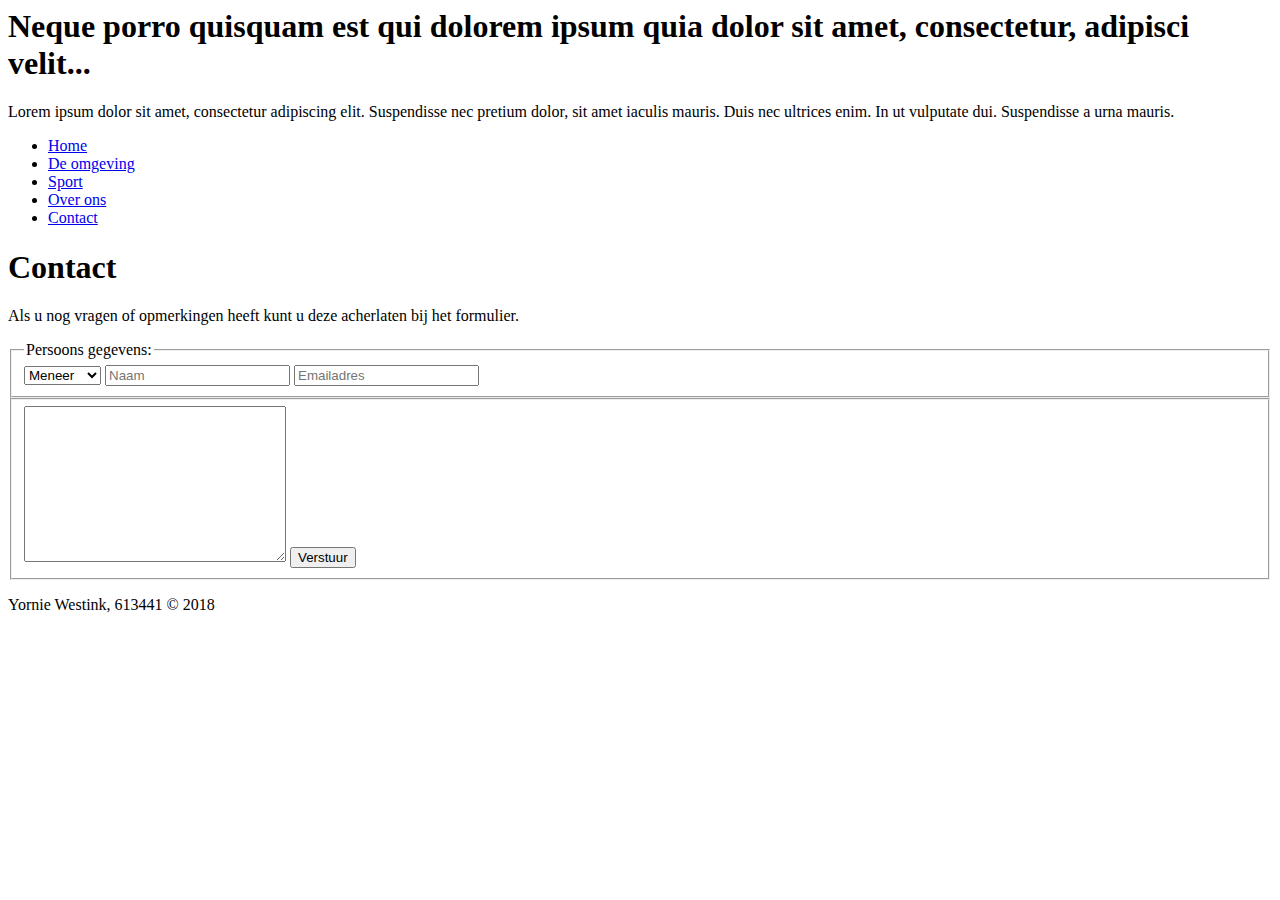
==== Contact.html @ 9ab56a3a "contact+video background" ====
<!DOCTYPE html5>
<html lang="en">
    <head>
        <meta charset="utf-8"/>
        <meta name="viewport" content="width=device-width, initial-scale=1.0"/>
        <meta name="description" content=""/>
        <meta name="keywords" content="teakwondo, mudo, jijutsu, vechtsport haarlem"/>
        <meta name="author" content="Yornie Westink">

        <link rel="stylesheet" type="text/css" href="./css/Stylesheet.css"/>
        <title>Website title</title>
    </head>

    <body>
        <header>
            <h1>Neque porro quisquam est qui dolorem ipsum quia dolor sit amet, consectetur, adipisci velit...</h1>
            <p>Lorem ipsum dolor sit amet, consectetur adipiscing elit. Suspendisse nec pretium dolor, sit amet iaculis mauris. Duis nec ultrices enim. In ut vulputate dui. Suspendisse a urna mauris.</p>
        </header> 
        <nav>
            <ul>
                <li><a href="Index.html">Home</a></li>
                <li><a href="#">De omgeving</a></li>
                <li><a href="#">Sport</a></li>
                <li><a href="#">Over ons</a></li>
                <li><a id=current href="Contact.html">Contact</a></li>
            </ul>
        </nav>

        <section class=content-contact>
            <h1>Contact</h1>
            <p>Als u nog vragen of opmerkingen heeft kunt u deze acherlaten bij het formulier.</p>
           <form action="http://witan.nl/inholland/testform.php" method="POST" name="contact-form">
                <fieldset>
                    <legend>Persoons gegevens:</legend>
                    <select name="Aanhef" aria-placeholder="Aanhef">
                        <option value="meneer" >Meneer</option>
                        <option value="mevrouw">Mevrouw</option>
                    </select>
                  <input name="name" type="text" placeholder="Naam">
                  <input name="email" type="email" placeholder="Emailadres">
                </fieldset>
                <fieldset>
                    <textarea name="message" cols="30" rows="10"></textarea>
                    <button type="submit" form="contact-form">Verstuur</button>
                </fieldset>
            
           </form>
        </section>

        <footer>
            <p>Yornie Westink, 613441 &copy; 2018</p>
        </footer>
    </body>
</html>
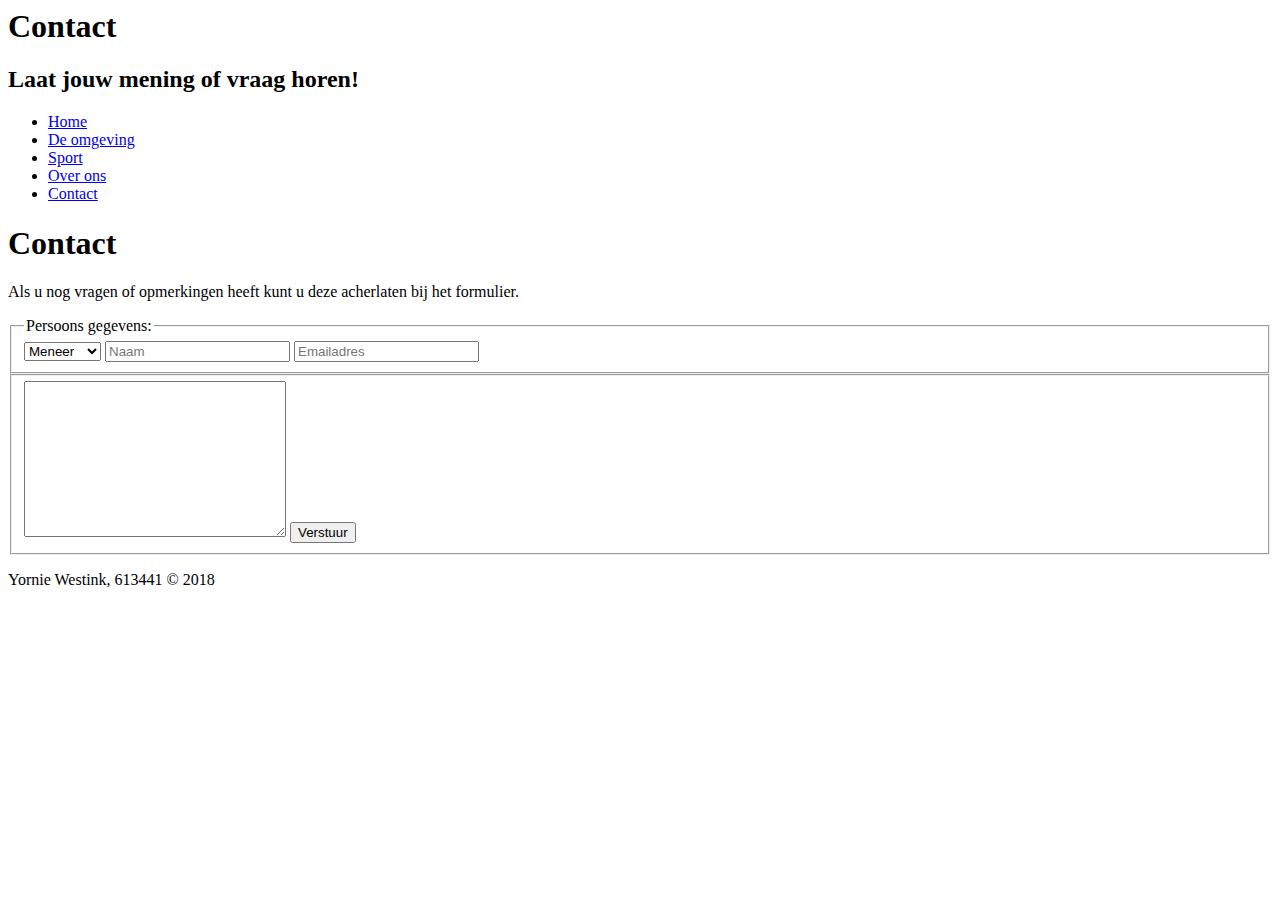
==== commit be046040: "Secondary, referral page" ====
--- a/Contact.html
+++ b/Contact.html
@@ -8,18 +8,18 @@
         <meta name="author" content="Yornie Westink">
 
         <link rel="stylesheet" type="text/css" href="./css/Stylesheet.css"/>
-        <title>Website title</title>
+        <title>jijutsu-Noordholland: Contact</title>
     </head>
 
     <body>
         <header>
-            <h1>Neque porro quisquam est qui dolorem ipsum quia dolor sit amet, consectetur, adipisci velit...</h1>
-            <p>Lorem ipsum dolor sit amet, consectetur adipiscing elit. Suspendisse nec pretium dolor, sit amet iaculis mauris. Duis nec ultrices enim. In ut vulputate dui. Suspendisse a urna mauris.</p>
+            <h1>Contact</h1>
+            <h2>Laat jouw mening of vraag horen!</h2>
         </header> 
         <nav>
             <ul>
                 <li><a href="Index.html">Home</a></li>
-                <li><a href="#">De omgeving</a></li>
+                <li><a href="Secondary.html">De omgeving</a></li>
                 <li><a href="#">Sport</a></li>
                 <li><a href="#">Over ons</a></li>
                 <li><a id=current href="Contact.html">Contact</a></li>
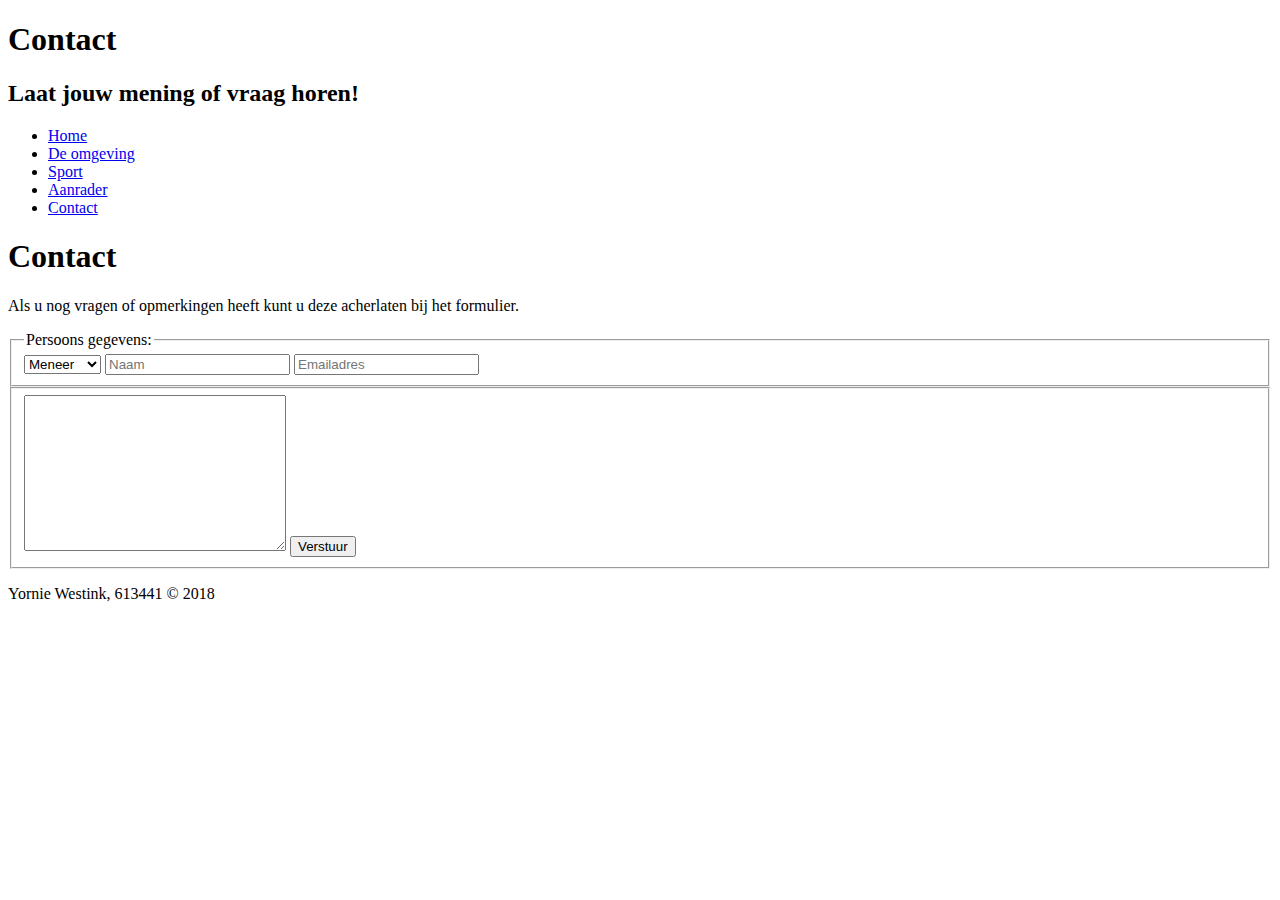
==== commit 2905fdc1: "last moment commits" ====
--- a/Contact.html
+++ b/Contact.html
@@ -1,4 +1,4 @@
-<!DOCTYPE html5>
+<!DOCTYPE html>
 <html lang="en">
     <head>
         <meta charset="utf-8"/>
@@ -20,8 +20,8 @@
             <ul>
                 <li><a href="Index.html">Home</a></li>
                 <li><a href="Secondary.html">De omgeving</a></li>
-                <li><a href="#">Sport</a></li>
-                <li><a href="#">Over ons</a></li>
+                <li><a href="Sport.html">Sport</a></li>
+                <li><a href="Referral.html">Aanrader</a></li>
                 <li><a id=current href="Contact.html">Contact</a></li>
             </ul>
         </nav>
@@ -32,7 +32,7 @@
            <form action="http://witan.nl/inholland/testform.php" method="POST" name="contact-form">
                 <fieldset>
                     <legend>Persoons gegevens:</legend>
-                    <select name="Aanhef" aria-placeholder="Aanhef">
+                    <select name="Aanhef">
                         <option value="meneer" >Meneer</option>
                         <option value="mevrouw">Mevrouw</option>
                     </select>
